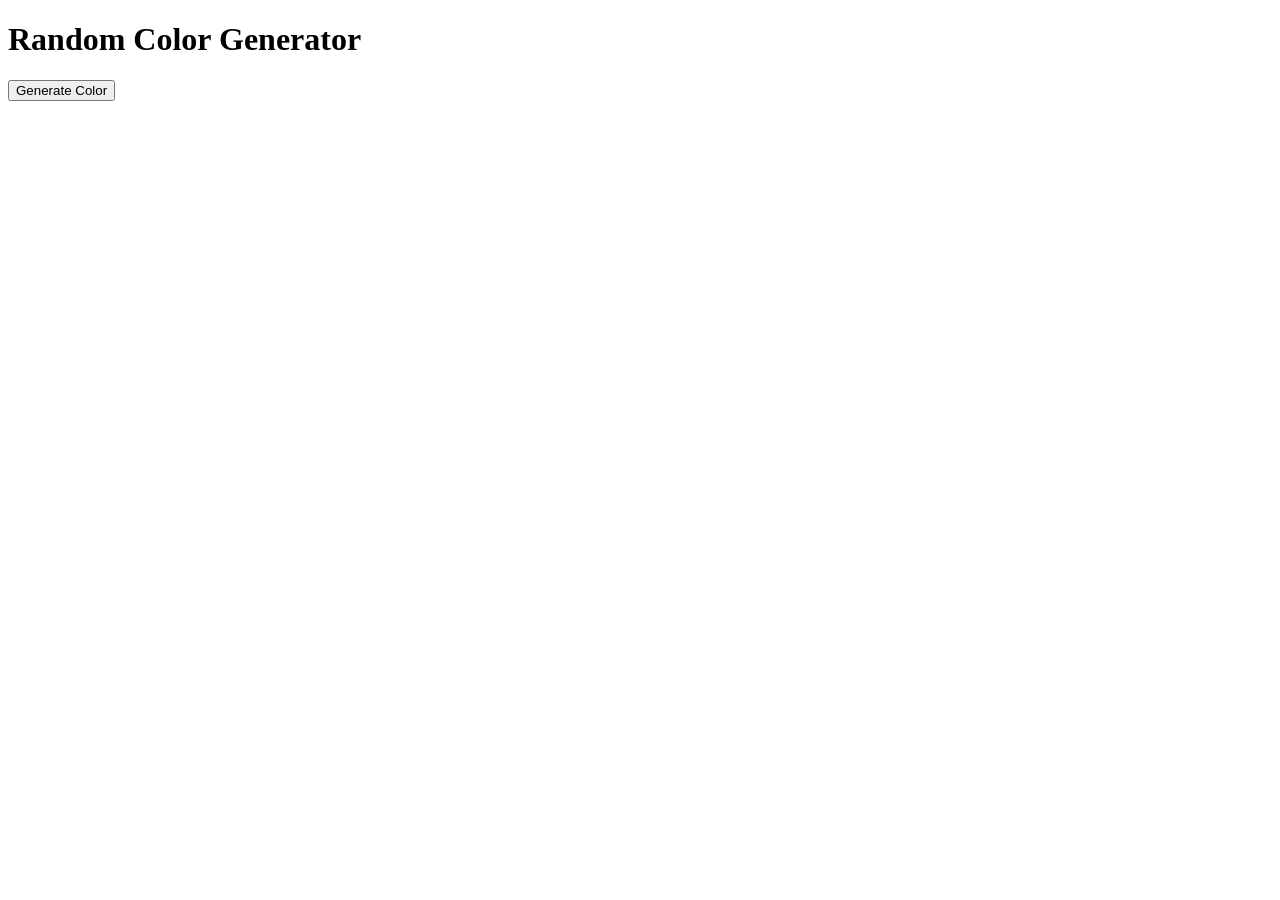
==== colorgenerator/index.html @ 6e3c2f1e "Initial Commit" ====
<!DOCTYPE html>
<html lang="en">
<head>
    <meta charset="UTF-8">
    <meta name="viewport" content="width=device-width, initial-scale=1.0">
    <title>Document</title>
</head>
<body>
    <h1>Random Color Generator</h1>
    <button>Generate Color</button>
    <p></p>
</body>
</html>
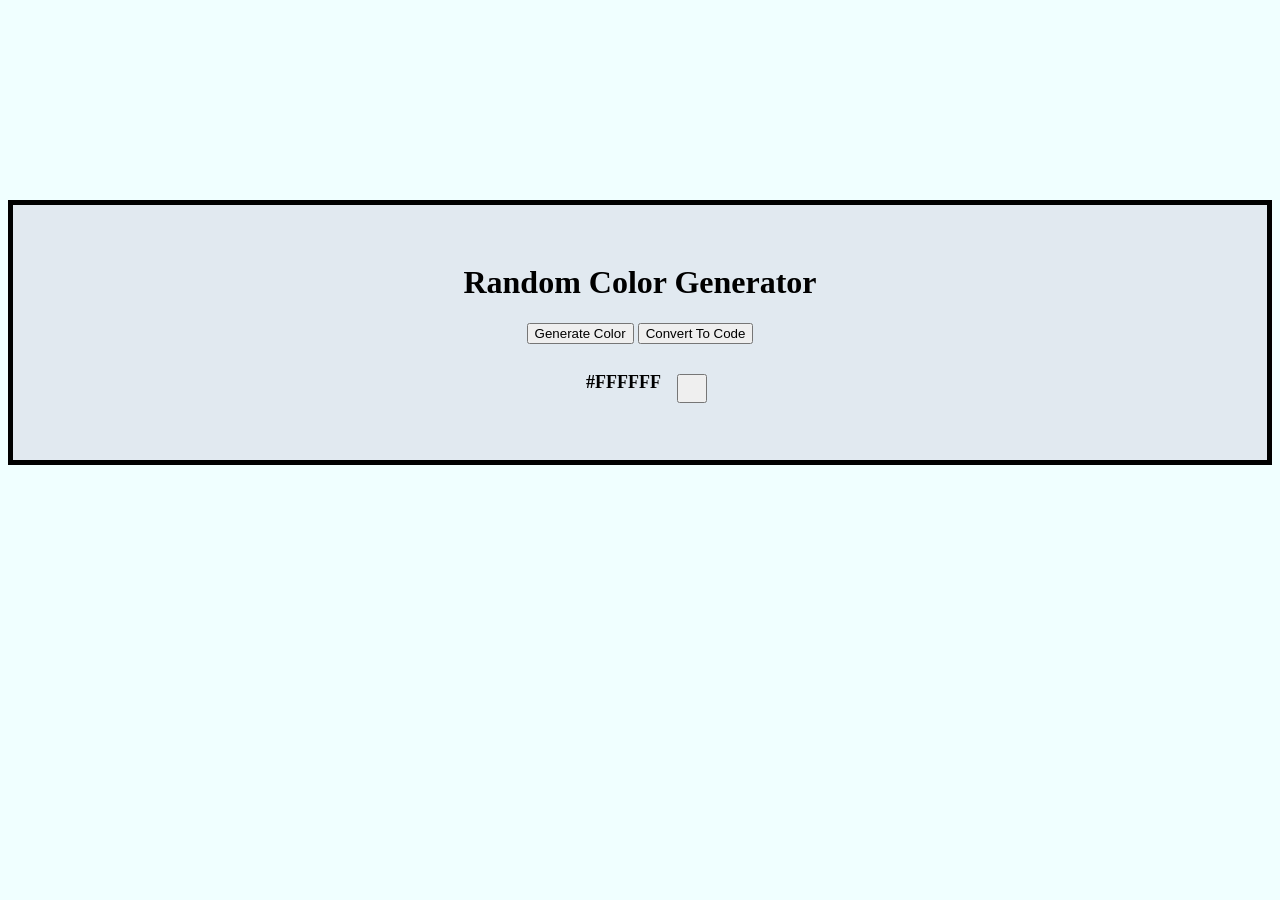
==== commit 5d8aa07c: "Updates on colorgenerator" ====
--- a/colorgenerator/index.html
+++ b/colorgenerator/index.html
@@ -4,10 +4,14 @@
     <meta charset="UTF-8">
     <meta name="viewport" content="width=device-width, initial-scale=1.0">
     <title>Document</title>
+    <link rel="stylesheet" href="style.css">
 </head>
 <body>
+    <div class="partition">
     <h1>Random Color Generator</h1>
-    <button>Generate Color</button>
-    <p></p>
+    <div><button id="generator">Generate Color</button> <button id="convertor">Convert To Code</button></div>
+    <p><div id="color" class="color"></div> <button id="color_button" class="color_button"></button></p>
+    </div>
 </body>
+<script src="index.js"></script>
 </html>
--- a/colorgenerator/style.css
+++ b/colorgenerator/style.css
@@ -0,0 +1,26 @@
+.color {
+    padding: 1%;
+    
+    display: inline-block;
+    font-weight: bold;
+    font-size: large;
+}
+
+body {
+    padding-top: 15%;
+    text-align: center;
+    background-color:azure;
+}
+
+.partition {
+    border-style: solid;
+    border-width: 5px;
+    padding-top: 3%;
+    padding-bottom: 3%;
+    border-color: black;
+    background-color: rgb(225, 233, 240);
+}
+
+.color_button {
+    padding: 1%;
+}
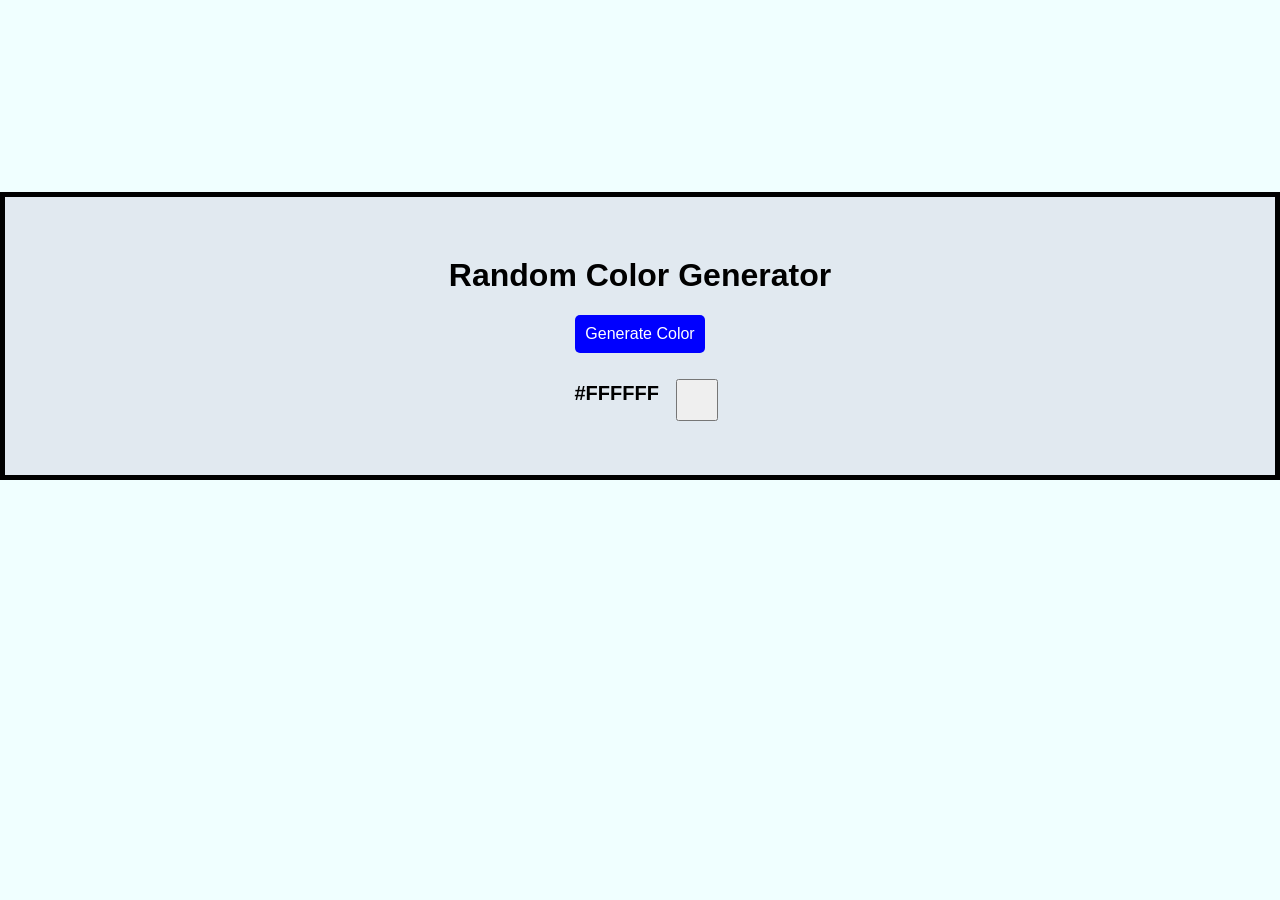
==== commit c44ea99b: "Update colorgenerator" ====
--- a/colorgenerator/index.html
+++ b/colorgenerator/index.html
@@ -9,7 +9,7 @@
 <body>
     <div class="partition">
     <h1>Random Color Generator</h1>
-    <div><button id="generator">Generate Color</button> <button id="convertor">Convert To Code</button></div>
+    <div><button id="generator" class="generator">Generate Color</button></div>
     <p><div id="color" class="color"></div> <button id="color_button" class="color_button"></button></p>
     </div>
 </body>
--- a/colorgenerator/style.css
+++ b/colorgenerator/style.css
@@ -1,15 +1,25 @@
 .color {
     padding: 1%;
-    
     display: inline-block;
     font-weight: bold;
-    font-size: large;
+    font-size: 20px;
 }
 
 body {
     padding-top: 15%;
     text-align: center;
     background-color:azure;
+    font-family: Arial, Helvetica, sans-serif;
+    margin: 0;
+}
+
+.generator {
+    background-color: blue;
+    color: white;
+    border: none;
+    font-size: 16px;
+    padding: 10px;
+    border-radius: 5px;
 }
 
 .partition {
@@ -22,5 +32,5 @@
 }
 
 .color_button {
-    padding: 1%;
+    padding: 1.5%;
 }
